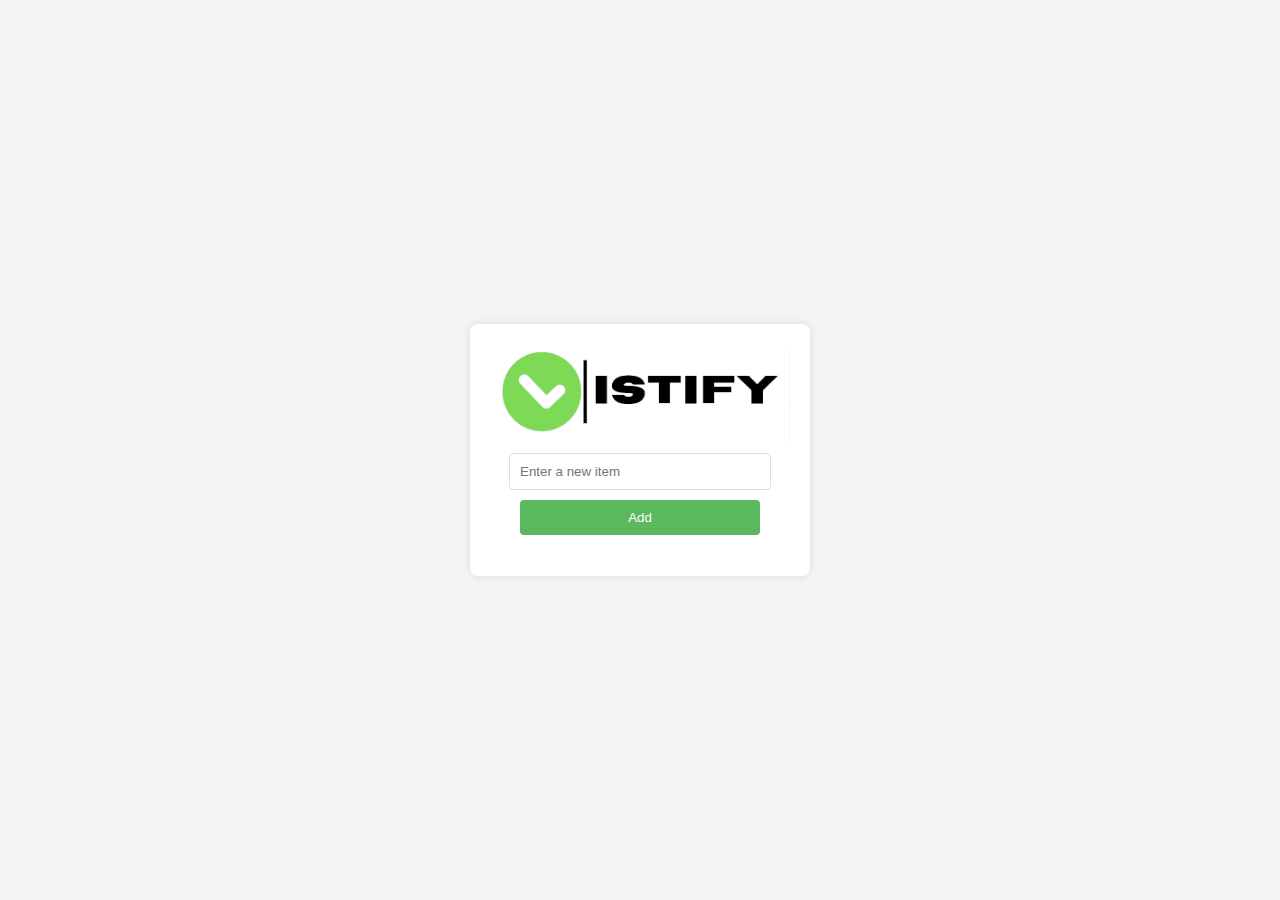
==== index.html @ dab88c87 "Navrh" ====
<!DOCTYPE html>
<html lang="en">

<head>
    <meta charset="UTF-8">
    <meta name="viewport" content="width=device-width, initial-scale=1.0">
    <title>Listify</title>
    <link rel="stylesheet" href="style.css">
    <link rel="icon" href="/img/icon.png">
</head>

<body>
     <div class="container">
        <img src="img/listify-nobgsmol.png" alt="" width="100%">
        <input type="text" id="item-input" placeholder="Enter a new item">
        <button id="add-button">Add</button>
        <ul id="item-list"></ul>
    </div>
    <script src="script.js"></script>
</body>

</html>
---- style.css ----
body {
    font-family: Arial, sans-serif;
    background-color: #f4f4f4;
    display: flex;
    justify-content: center;
    align-items: center;
    height: 100vh;
    margin: 0;
}

.container {
    background: white;
    padding: 20px;
    border-radius: 8px;
    box-shadow: 0 0 10px rgba(0, 0, 0, 0.1);
    width: 300px;
    text-align: center;
}

h1 {
    margin-bottom: 20px;
}

input,
button {
    padding: 10px;
    margin: 5px 0;
    width: 80%;
    border: 1px solid #ddd;
    border-radius: 4px;
}

button {
    background-color: #5cb85c;
    color: white;
    border: none;
    cursor: pointer;
}

button:hover {
    background-color: #4cae4c;
}

ul {
    list-style-type: none;
    padding: 0;
}

li {
    background: #f9f9f9;
    padding: 10px;
    margin: 5px 0;
    border-radius: 4px;
    display: flex;
    justify-content: space-between;
    align-items: center;
}

li .delete-button {
    background: red;
    color: white;
    border: none;
    padding: 5px;
    cursor: pointer;
    border-radius: 4px;
}
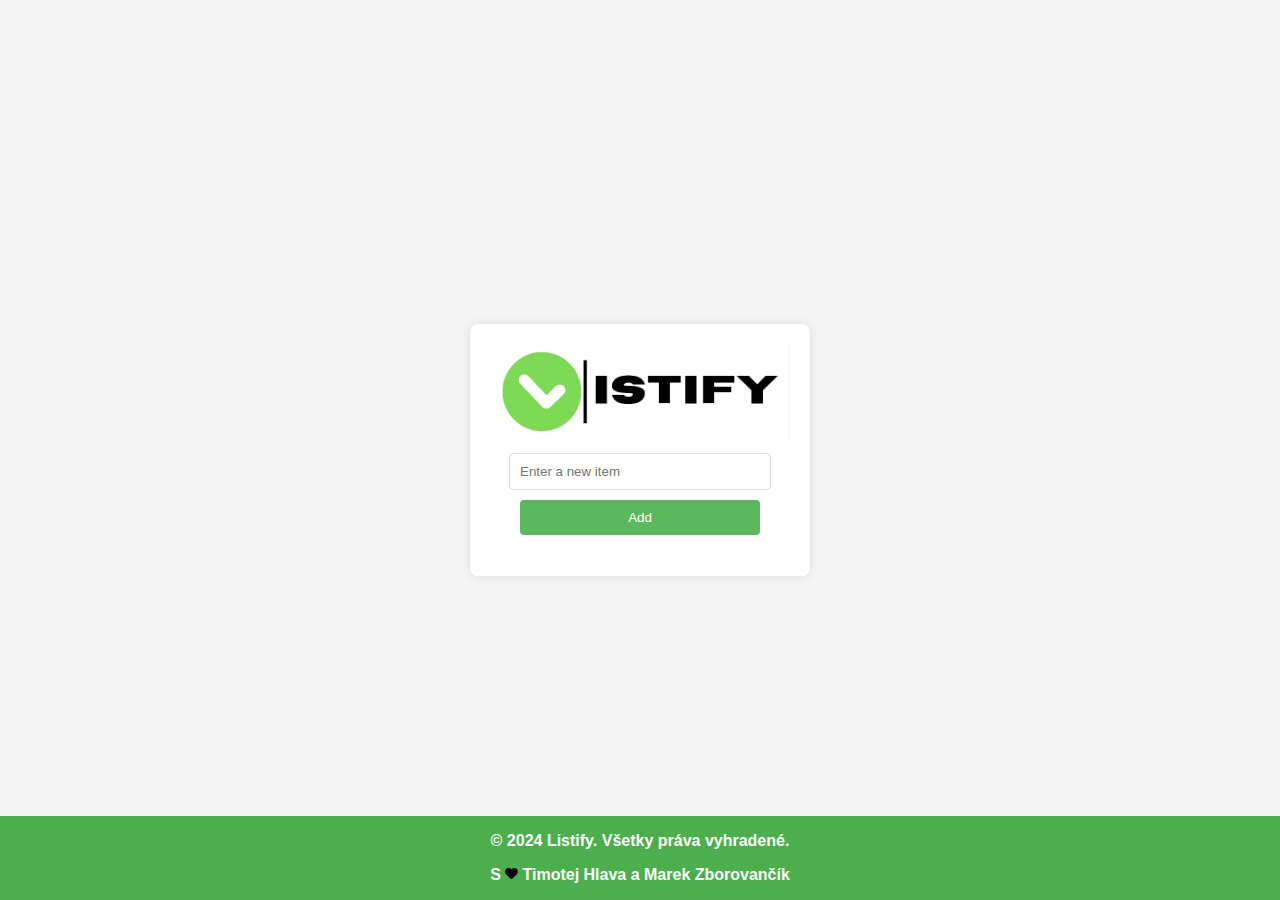
==== commit b60f2204: "a" ====
--- a/index.html
+++ b/index.html
@@ -10,13 +10,18 @@
 </head>
 
 <body>
-     <div class="container">
+    <div class="container">
         <img src="img/listify-nobgsmol.png" alt="" width="100%">
         <input type="text" id="item-input" placeholder="Enter a new item">
         <button id="add-button">Add</button>
         <ul id="item-list"></ul>
     </div>
+
+    <div class="footer">
+        <p>© 2024 Listify. Všetky práva vyhradené.</p>
+        <p>S <svg xmlns="http://www.w3.org/2000/svg" viewBox="0 0 512 512"><!--!Font Awesome Free 6.5.2 by @fontawesome - https://fontawesome.com License - https://fontawesome.com/license/free Copyright 2024 Fonticons, Inc.--><path d="M47.6 300.4L228.3 469.1c7.5 7 17.4 10.9 27.7 10.9s20.2-3.9 27.7-10.9L464.4 300.4c30.4-28.3 47.6-68 47.6-109.5v-5.8c0-69.9-50.5-129.5-119.4-141C347 36.5 300.6 51.4 268 84L256 96 244 84c-32.6-32.6-79-47.5-124.6-39.9C50.5 55.6 0 115.2 0 185.1v5.8c0 41.5 17.2 81.2 47.6 109.5z" /></svg> Timotej Hlava a Marek Zborovančík</p>
+    </div>
     <script src="script.js"></script>
 </body>
 
-</html>+</html>
--- a/style.css
+++ b/style.css
@@ -63,4 +63,19 @@
     padding: 5px;
     cursor: pointer;
     border-radius: 4px;
+}
+
+.footer {
+    width: 100%;
+    text-align: center;
+    position: absolute;
+    bottom: 0;
+    background-color: #4cae4c;
+    color: white;
+    font-weight: bold;
+}
+
+.footer svg {
+    width: 1%;
+    color: red;
 }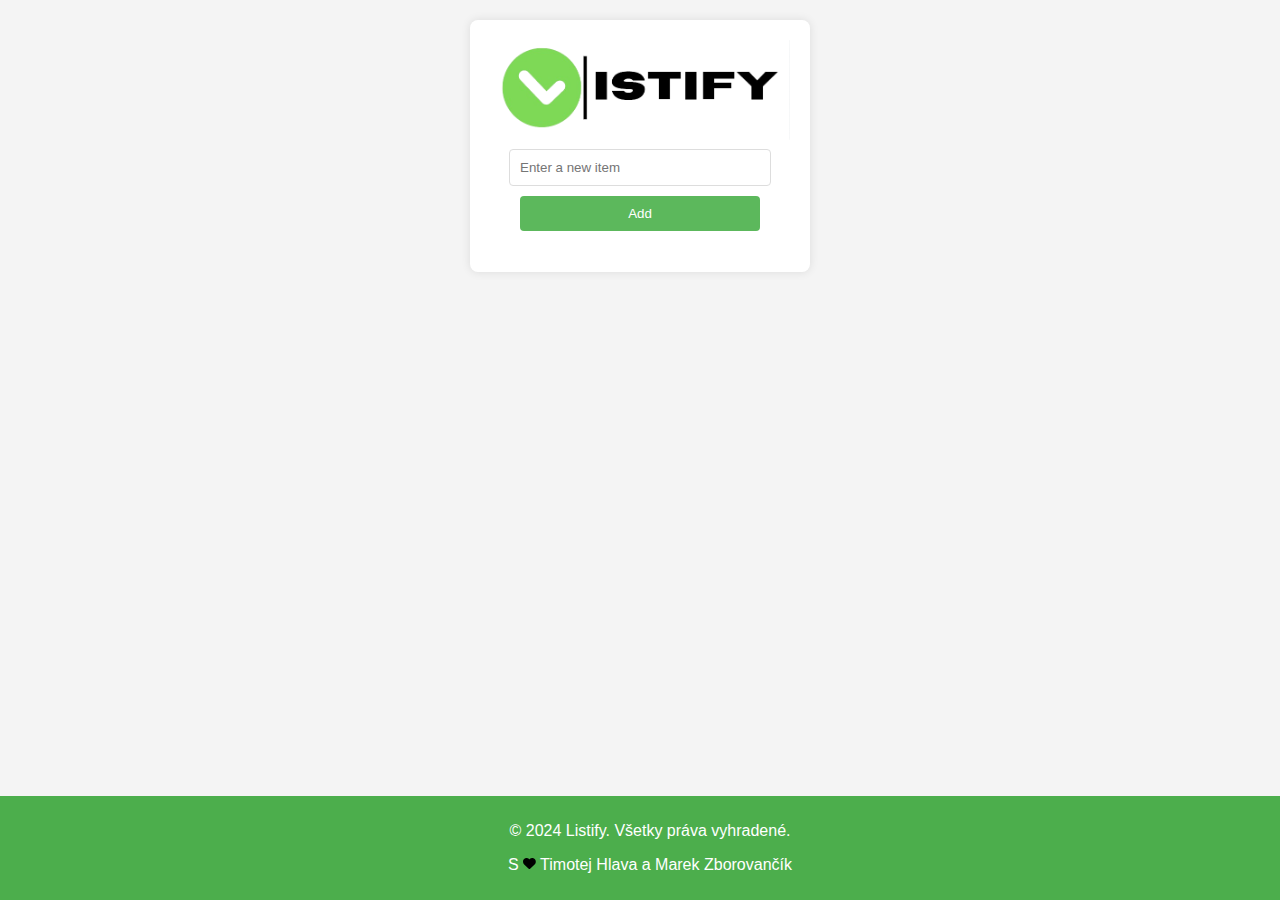
==== commit 4e7b566d: "jo" ====
--- a/index.html
+++ b/index.html
@@ -10,18 +10,24 @@
 </head>
 
 <body>
-    <div class="container">
-        <img src="img/listify-nobgsmol.png" alt="" width="100%">
-        <input type="text" id="item-input" placeholder="Enter a new item">
-        <button id="add-button">Add</button>
-        <ul id="item-list"></ul>
-    </div>
+    <div class="wrapper">
+        <div class="container">
+            <img src="img/listify-nobgsmol.png" alt="" width="100%">
+            <input type="text" id="item-input" placeholder="Enter a new item">
+            <button id="add-button">Add</button>
+            <ul id="item-list"></ul>
+        </div>
 
-    <div class="footer">
-        <p>© 2024 Listify. Všetky práva vyhradené.</p>
-        <p>S <svg xmlns="http://www.w3.org/2000/svg" viewBox="0 0 512 512"><!--!Font Awesome Free 6.5.2 by @fontawesome - https://fontawesome.com License - https://fontawesome.com/license/free Copyright 2024 Fonticons, Inc.--><path d="M47.6 300.4L228.3 469.1c7.5 7 17.4 10.9 27.7 10.9s20.2-3.9 27.7-10.9L464.4 300.4c30.4-28.3 47.6-68 47.6-109.5v-5.8c0-69.9-50.5-129.5-119.4-141C347 36.5 300.6 51.4 268 84L256 96 244 84c-32.6-32.6-79-47.5-124.6-39.9C50.5 55.6 0 115.2 0 185.1v5.8c0 41.5 17.2 81.2 47.6 109.5z" /></svg> Timotej Hlava a Marek Zborovančík</p>
+        <div class="footer">
+            <p>© 2024 Listify. Všetky práva vyhradené.</p>
+            <p>S <svg xmlns="http://www.w3.org/2000/svg"
+                    viewBox="0 0 512 512"><!--!Font Awesome Free 6.5.2 by @fontawesome - https://fontawesome.com License - https://fontawesome.com/license/free Copyright 2024 Fonticons, Inc.-->
+                    <path
+                        d="M47.6 300.4L228.3 469.1c7.5 7 17.4 10.9 27.7 10.9s20.2-3.9 27.7-10.9L464.4 300.4c30.4-28.3 47.6-68 47.6-109.5v-5.8c0-69.9-50.5-129.5-119.4-141C347 36.5 300.6 51.4 268 84L256 96 244 84c-32.6-32.6-79-47.5-124.6-39.9C50.5 55.6 0 115.2 0 185.1v5.8c0 41.5 17.2 81.2 47.6 109.5z" />
+                </svg> Timotej Hlava a Marek Zborovančík</p>
+        </div>
     </div>
     <script src="script.js"></script>
 </body>
 
-</html>
+</html>--- a/style.css
+++ b/style.css
@@ -1,11 +1,19 @@
+html,
 body {
+    height: 100%;
+    margin: 0;
     font-family: Arial, sans-serif;
     background-color: #f4f4f4;
     display: flex;
-    justify-content: center;
-    align-items: center;
-    height: 100vh;
-    margin: 0;
+    flex-direction: column;
+}
+
+.wrapper {
+    display: flex;
+    flex-direction: column;
+    justify-content: space-between;
+    min-height: 100vh;
+    width: 100%;
 }
 
 .container {
@@ -14,6 +22,7 @@
     border-radius: 8px;
     box-shadow: 0 0 10px rgba(0, 0, 0, 0.1);
     width: 300px;
+    margin: 20px auto;
     text-align: center;
 }
 
@@ -56,23 +65,43 @@
     align-items: center;
 }
 
+li .delete-button,
+li .check-button {
+    border: none;
+    cursor: pointer;
+    padding: 5px;
+    font-size: 16px;
+    display: flex;
+    align-items: center;
+    justify-content: center;
+    margin-left: 5px;
+}
+
+li .delete-button svg,
+li .check-button svg {
+    width: 16px;
+    height: 16px;
+    fill: white;
+}
+
 li .delete-button {
     background: red;
     color: white;
-    border: none;
-    padding: 5px;
-    cursor: pointer;
+    border-radius: 4px;
+}
+
+li .check-button {
+    background: green;
+    color: white;
     border-radius: 4px;
 }
 
 .footer {
     width: 100%;
     text-align: center;
-    position: absolute;
-    bottom: 0;
-    background-color: #4cae4c;
+    padding: 10px;
+    background: #4cae4c;
     color: white;
-    font-weight: bold;
 }
 
 .footer svg {
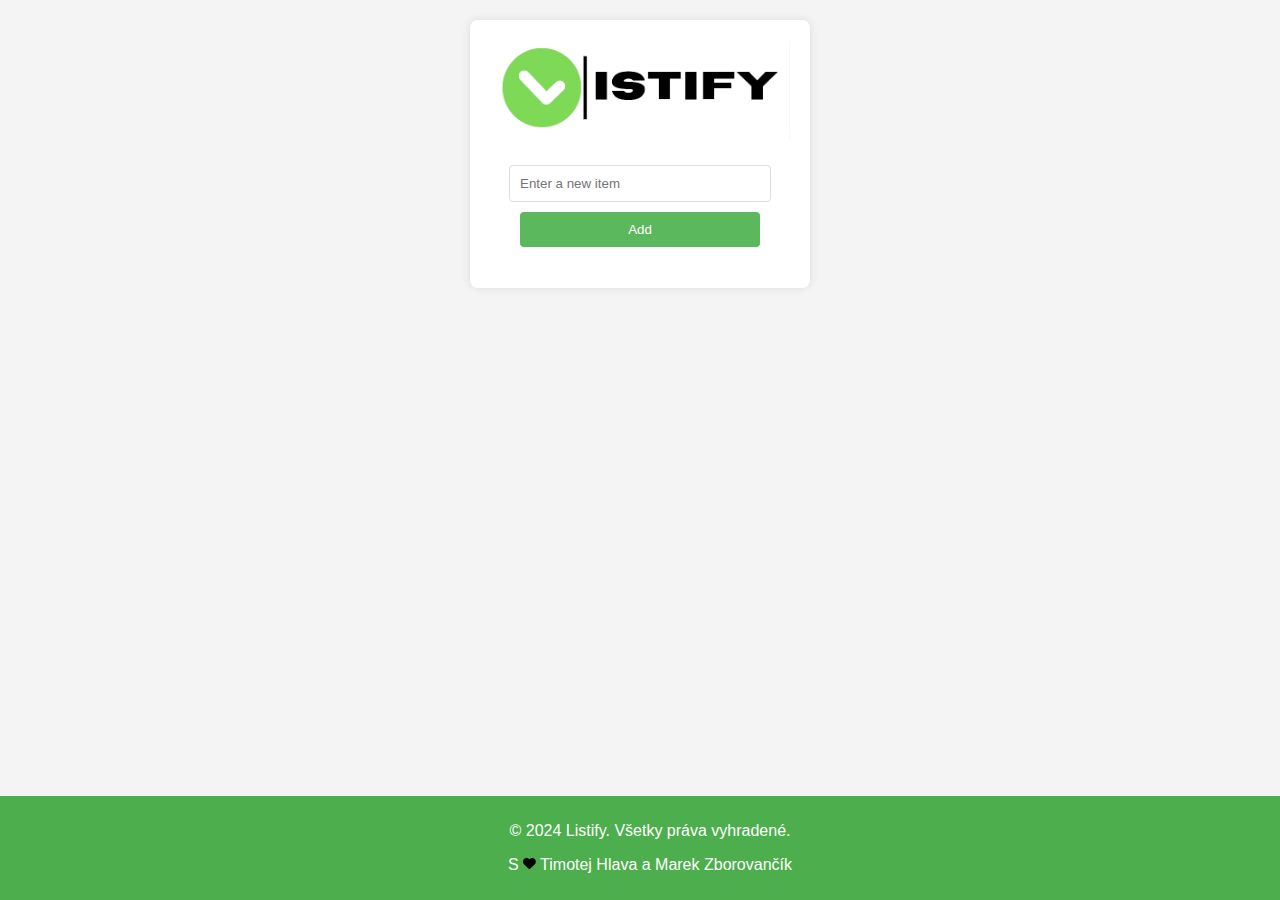
==== commit 7b3610b8: "aa" ====
--- a/index.html
+++ b/index.html
@@ -13,6 +13,7 @@
     <div class="wrapper">
         <div class="container">
             <img src="img/listify-nobgsmol.png" alt="" width="100%">
+            <p></p>
             <input type="text" id="item-input" placeholder="Enter a new item">
             <button id="add-button">Add</button>
             <ul id="item-list"></ul>
--- a/style.css
+++ b/style.css
@@ -63,6 +63,28 @@
     display: flex;
     justify-content: space-between;
     align-items: center;
+    transition: color 0.3s ease, text-decoration 0.3s ease;
+}
+
+li.completed {
+    text-decoration: line-through;
+    color: grey;
+}
+
+li.deleting {
+    animation: fadeOut 0.5s forwards;
+}
+
+@keyframes fadeOut {
+    from {
+        opacity: 1;
+        transform: scale(1);
+    }
+
+    to {
+        opacity: 0;
+        transform: scale(0.5);
+    }
 }
 
 li .delete-button,
